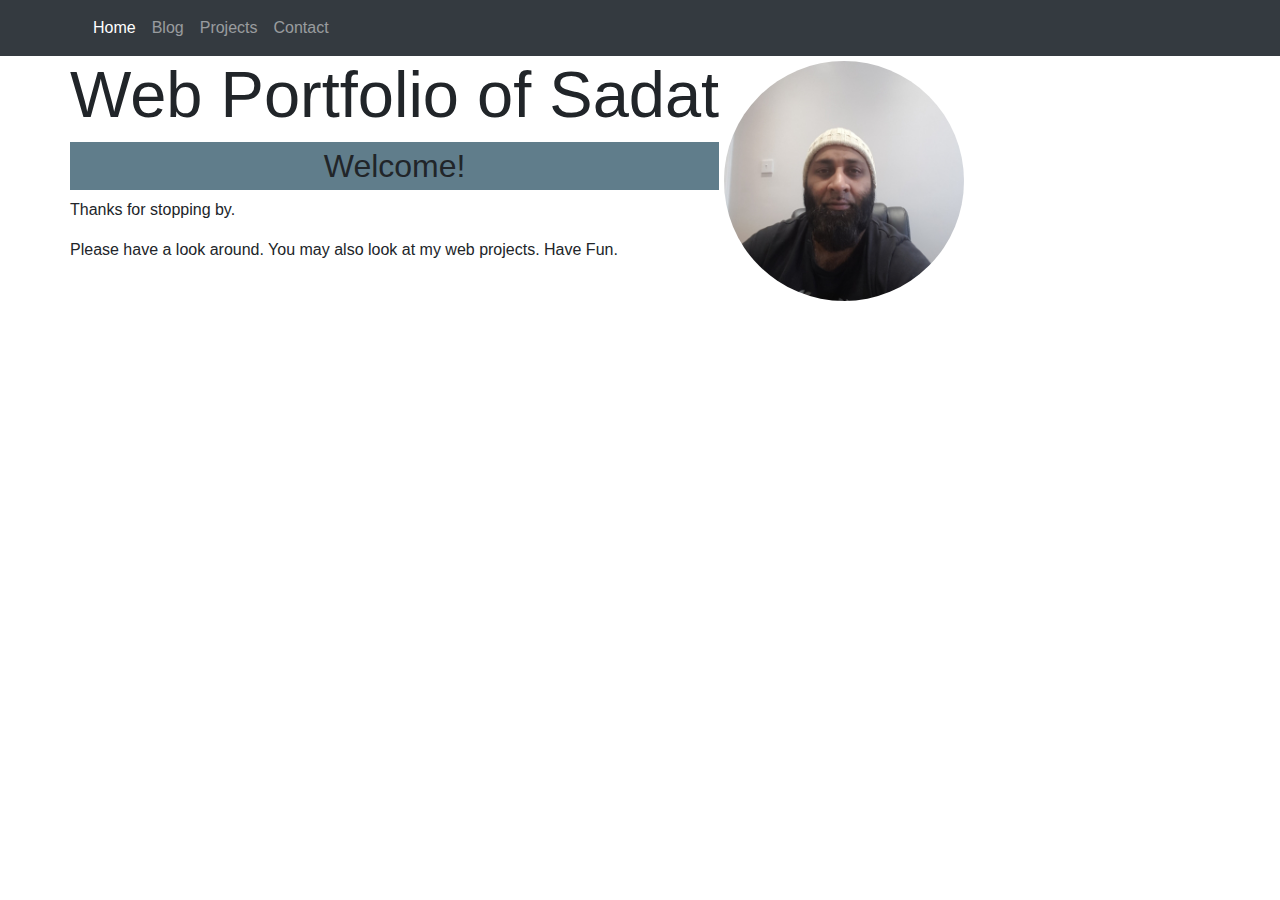
==== index.html @ 56e7b381 "Add files via upload" ====
<!DOCTYPE html>
<html lang="en">
<head>
    <meta charset="UTF-8">
    <meta name="viewport" content="width=device-width, initial-scale=1">
    <link rel="stylesheet" href="https://stackpath.bootstrapcdn.com/bootstrap/4.4.1/css/bootstrap.min.css" integrity="sha384-Vkoo8x4CGsO3+Hhxv8T/Q5PaXtkKtu6ug5TOeNV6gBiFeWPGFN9MuhOf23Q9Ifjh" crossorigin="anonymous">
    <link rel="stylesheet" href="main.css" >
    <title>Web Portfolio</title>
</head>
<body>

    <nav class="navbar navbar-expand-lg navbar-dark bg-dark">
        <div class="container">
            <button class="navbar-toggler" type="button" data-toggle="collapse" data-target="#navbarMenu">
                <span class="navbar-toggler-icon"></span>
            </button>
                <div class="collapse navbar-collapse" id="navbarMenu">
                    <ul class="navbar-nav">
                        <li><a class="nav-link active" href="/">Home</a></li>
                        <li><a class="nav-link" href="/blog">Blog</a></li>
                        <li><a class="nav-link" href="/projects">Projects</a></li>
                        <li><a class="nav-link"  href="/contact">Contact</a></li>
                    </ul>

                </div>
        </div>
    </nav>
    
    

    <div class="container">
        <div class="row">
            <div>
                <h1 class="title text-center" >Web Portfolio of Sadat</h1>
                <h2 class="text-center">Welcome!</h2>
                <p>Thanks for stopping by.</p>
                <p>Please have a look around. You may also look at my web projects. Have Fun.</p>
            </div>
            <div class="img-container">
                <img id="myPic" src="me.jpeg" alt="my picture">
               
            </div>
       
       
        

       </div>
    </div>

    <script src="https://code.jquery.com/jquery-3.4.1.slim.min.js" integrity="sha384-J6qa4849blE2+poT4WnyKhv5vZF5SrPo0iEjwBvKU7imGFAV0wwj1yYfoRSJoZ+n" crossorigin="anonymous"></script>
    <script src="https://cdn.jsdelivr.net/npm/popper.js@1.16.0/dist/umd/popper.min.js" integrity="sha384-Q6E9RHvbIyZFJoft+2mJbHaEWldlvI9IOYy5n3zV9zzTtmI3UksdQRVvoxMfooAo" crossorigin="anonymous"></script>
    <script src="https://stackpath.bootstrapcdn.com/bootstrap/4.4.1/js/bootstrap.min.js" integrity="sha384-wfSDF2E50Y2D1uUdj0O3uMBJnjuUD4Ih7YwaYd1iqfktj0Uod8GCExl3Og8ifwB6" crossorigin="anonymous"></script>


</body>
</html>
---- main.css ----
h2 {
    background-color: #607d8b;
    padding: 5px;
}

.title{
 
    
    font-size: 65px;;
}


#myPic {
    width: 250px;
    height: 250px;
    border-radius: 200px;
    padding: 5px;
  
}
.img-container {
    vertical-align: middle;
}
#footer {
    background-color: black;
    color: whitesmoke;
    height: 50px;
    display: flex;
    justify-content: center;
    align-items: center;
}
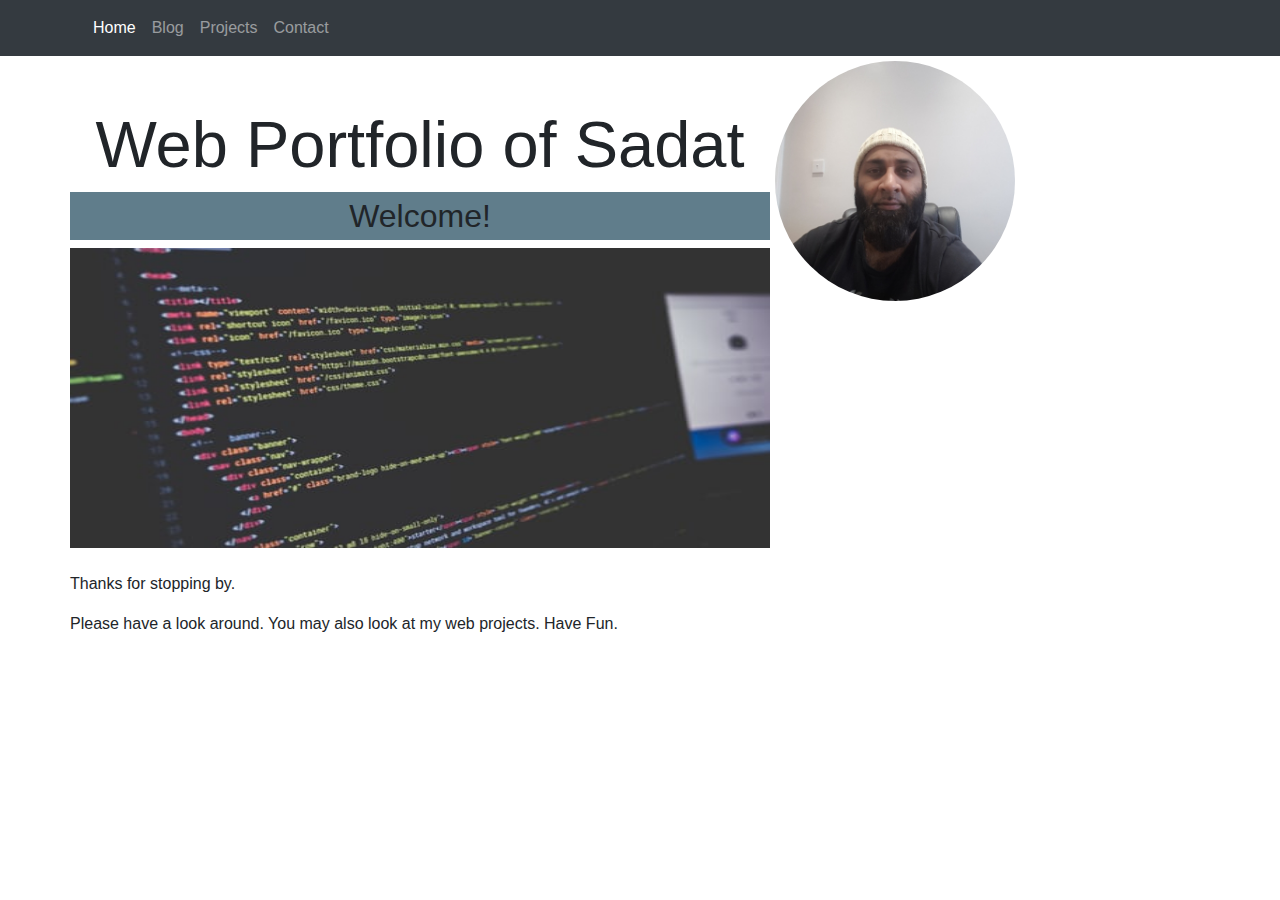
==== commit 7a141d12: "added image to main page" ====
--- a/index.html
+++ b/index.html
@@ -33,6 +33,9 @@
             <div>
                 <h1 class="title text-center" >Web Portfolio of Sadat</h1>
                 <h2 class="text-center">Welcome!</h2>
+                <img src="sourcecode.jpeg" alt="computer screen" width="700px" height="300px">
+                <br>
+                <br>
                 <p>Thanks for stopping by.</p>
                 <p>Please have a look around. You may also look at my web projects. Have Fun.</p>
             </div>
--- a/main.css
+++ b/main.css
@@ -2,10 +2,13 @@
     background-color: #607d8b;
     padding: 5px;
 }
+h1{
+    padding-top: 50px;
+}
 
 .title{
  
-    
+   
     font-size: 65px;;
 }
 
